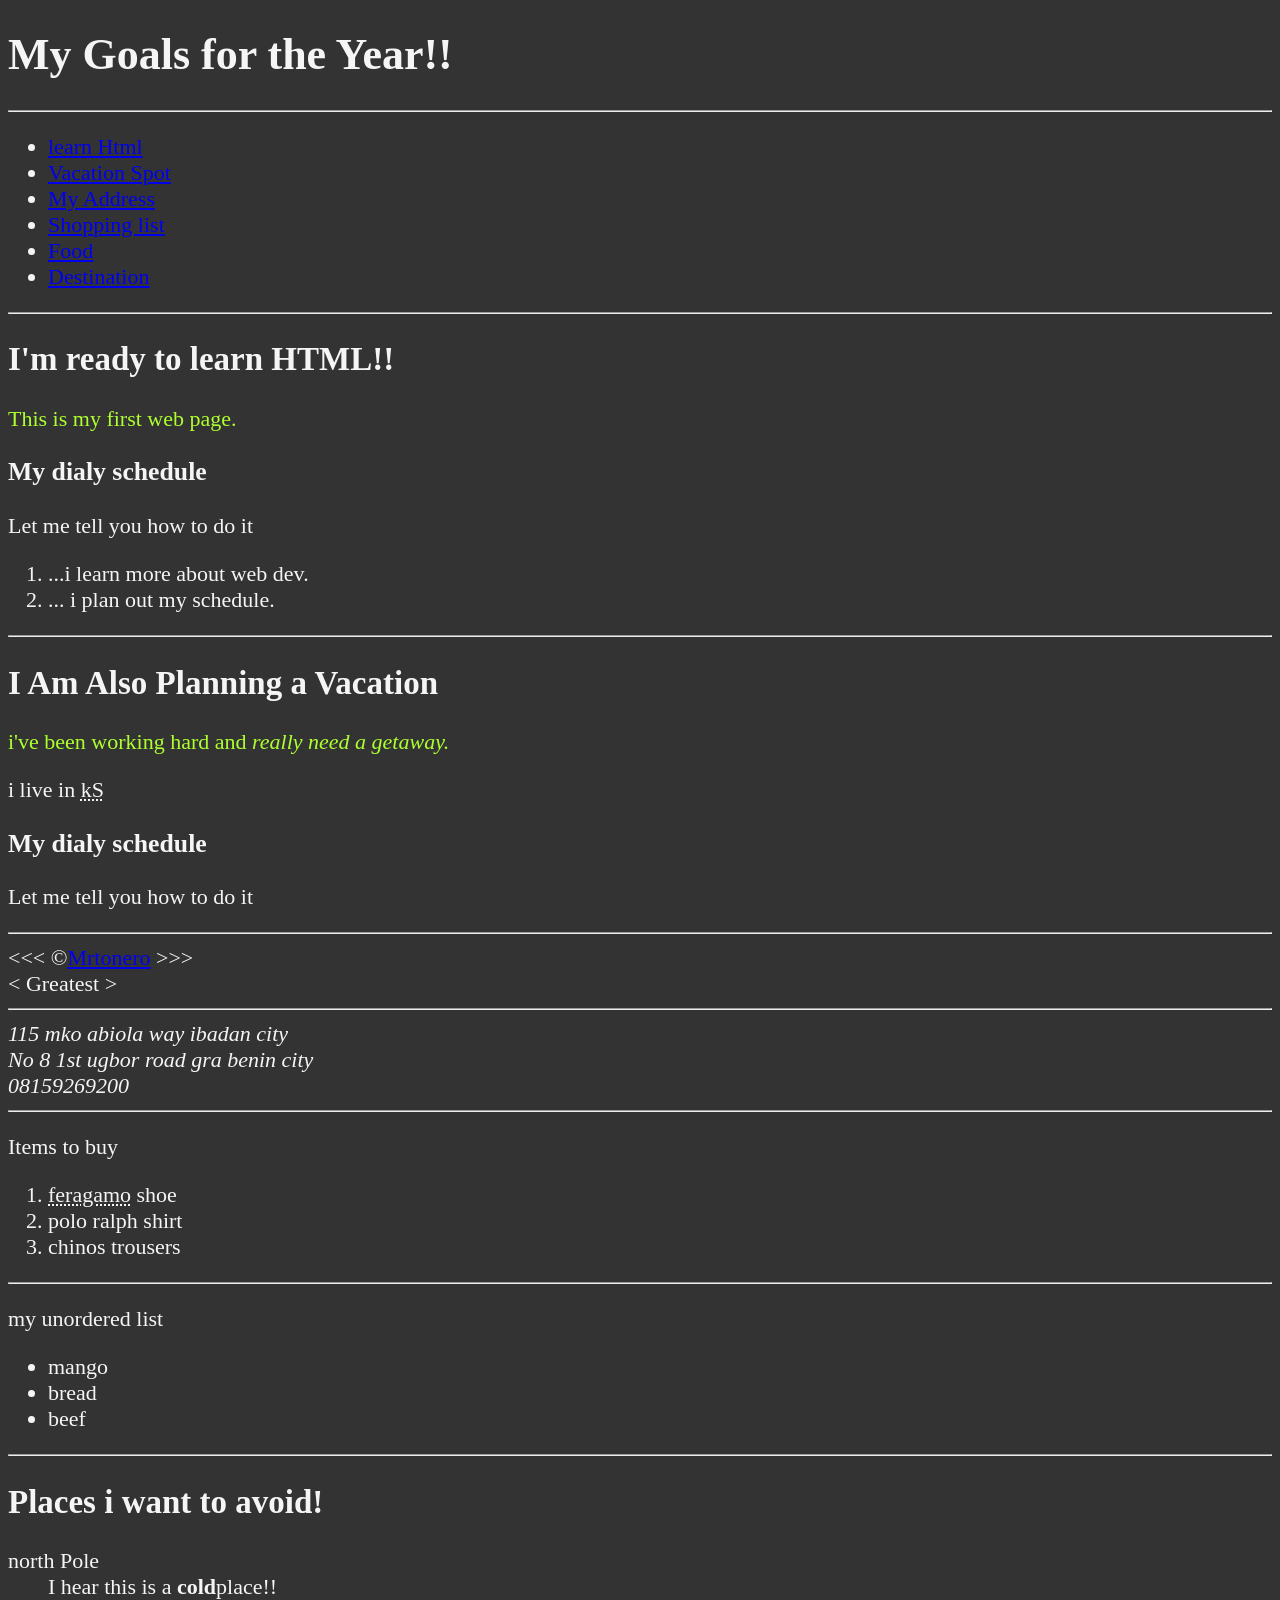
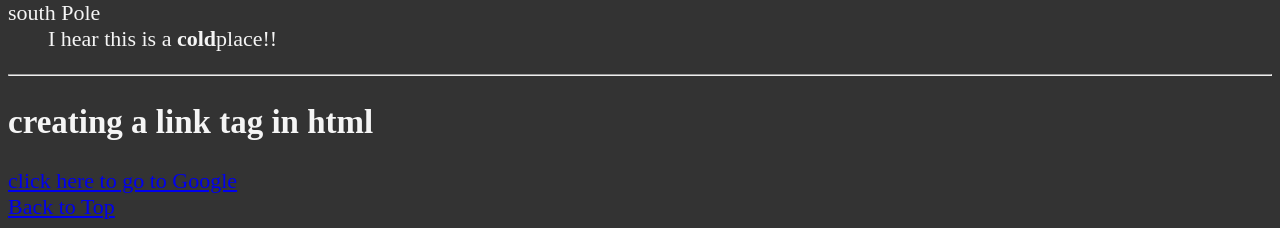
==== myproject/index.html @ 60c26488 "new files" ====
<!DOCTYPE html>
<html lang="en">

<head>
  <meta charset="UTF-8" />
  <meta http-equiv="X-UA-Compatible" content="IE=edge" />
  <meta name="viewport" content="width=device-width, initial-scale=1.0">
  <title>Document</title>
  <link rel="stylesheet" type="text/css" href="style.css" />
  <link rel="icon" href="images/download.png" type="image/x-icon">

</head>

<body>
  <h1>My Goals for the Year!!</h1>

  <hr>

  <Nav>
    <ul>
      <li><a href="#html">learn Html</a></li>

      <li><a href="#vacation">Vacation Spot</a></li>

      <li><a href="#address">My Address</a></li>

      <li><a href="#item">Shopping list</a></li>

      <li><a href="#food">Food</a></li>
      <li><a href="#destination">Destination</a></li>


    </ul>
  </Nav>


  <section id="html">
    <hr>

    <h2>I'm ready to learn HTML!!</h2>
    <p class="p1">This is my first web page.</p>
    <h3>My dialy schedule</h3>
    <p>Let me tell you how to do it </p>
    <ol>
      <li>...i learn more about web dev.</li>
      <li>... i plan out my schedule.</li>
    </ol>
  </section>

  <section id="vacation">
    <hr>

    <h2>I Am Also Planning a Vacation</h2>
    <p class="p1">i've been working hard and <em> really need a getaway.</em> </p>
    <p>i live in <abbr title="kansas city, US">kS</abbr> </p>
    <h3>My dialy schedule</h3>
    <p>Let me tell you how to do it</p>
  </section>


  <hr>

  &lt;&lt;&lt; &copy;<a href="about.html">Mrtonero</a> &gt;&gt;&gt;
  <br>

  &lt; Greatest &gt;

  <section id="address">
    <hr>
    <address>
      115 mko abiola way ibadan city <br>
      No 8 1st ugbor road gra benin city <br>
      08159269200
    </address>
  </section>

  <Section id="item">
    <hr>

    <p>Items to buy</p>
    <ol>
      <li> <abbr title="a red shoe box">feragamo</abbr> shoe</li>
      <li>polo ralph shirt</li>
      <li>chinos trousers</li>
    </ol>
  </section>

  <section id="food">
    <hr>

    <p>my unordered list</p>
    <ul>
      <li>mango</li>
      <li>bread</li>
      <li>beef</li>
    </ul>
  </section>

  <section id="destination">
    <hr>
    <h1>Places i want to avoid!</h1>
    <dl>
      <dt>north Pole</dt>
      <dd>I hear this is a <strong>cold</strong>place!!</dd>

      <dt>south Pole</dt>
      <dd>I hear this is a <strong>cold</strong>place!!</dd>
    </dl>
  </section>

  <hr>
  <h2>creating a link tag in html</h2>

  <a href="https://google.com">click here to go to Google</a>

  </Br>

  <a href="#">Back to Top</a>

</body>

</html>
---- myproject/style.css ----
Html{
    font-size: 22px;
}

body{
    background-color: #333;
    color: whitesmoke;
}

p.p1{
    color: greenyellow;
}
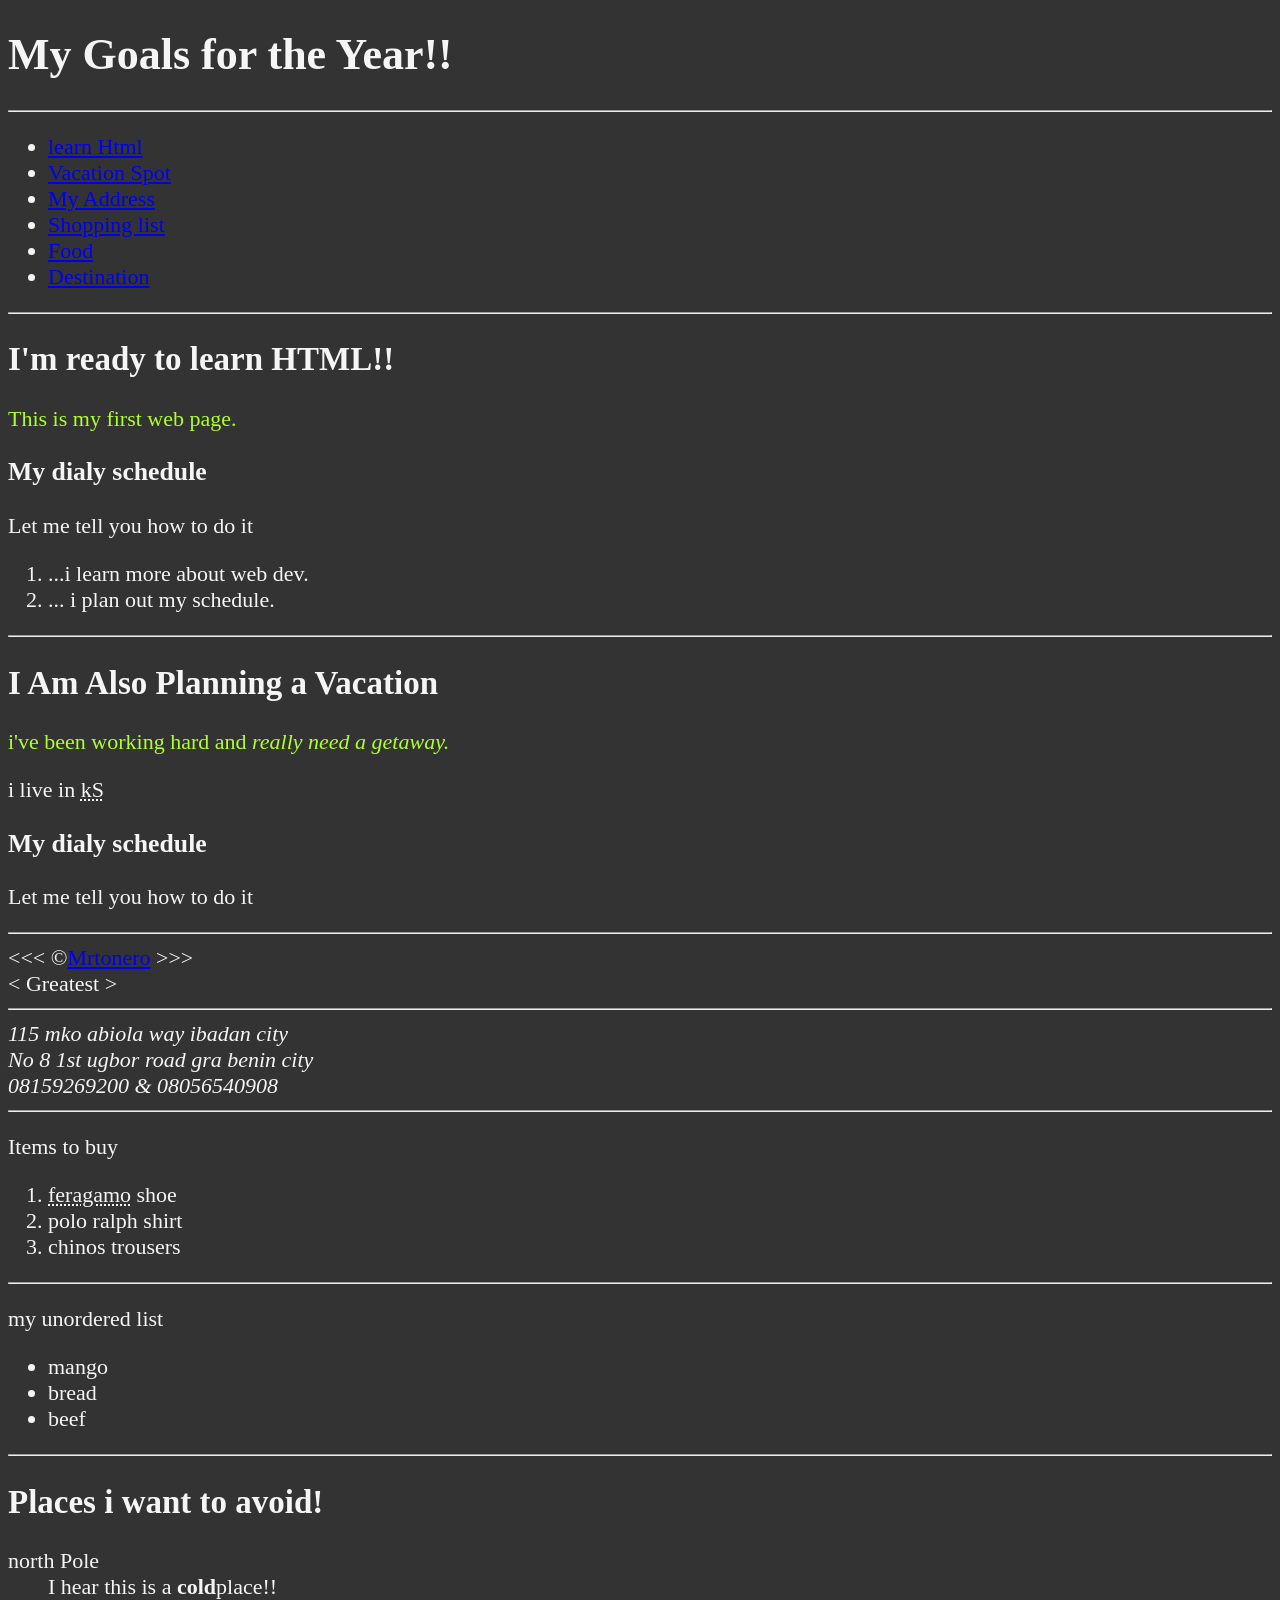
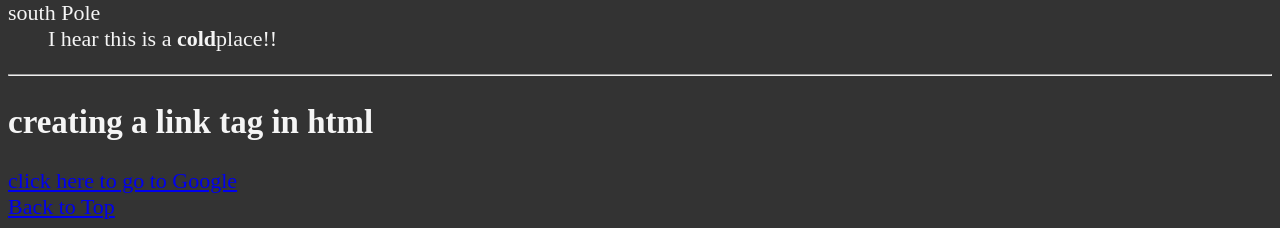
==== commit a2242aea: "added a second phone number to address tag" ====
--- a/myproject/index.html
+++ b/myproject/index.html
@@ -27,6 +27,7 @@
       <li><a href="#item">Shopping list</a></li>
 
       <li><a href="#food">Food</a></li>
+
       <li><a href="#destination">Destination</a></li>
 
 
@@ -70,7 +71,7 @@
     <address>
       115 mko abiola way ibadan city <br>
       No 8 1st ugbor road gra benin city <br>
-      08159269200
+      08159269200 & 08056540908
     </address>
   </section>
 
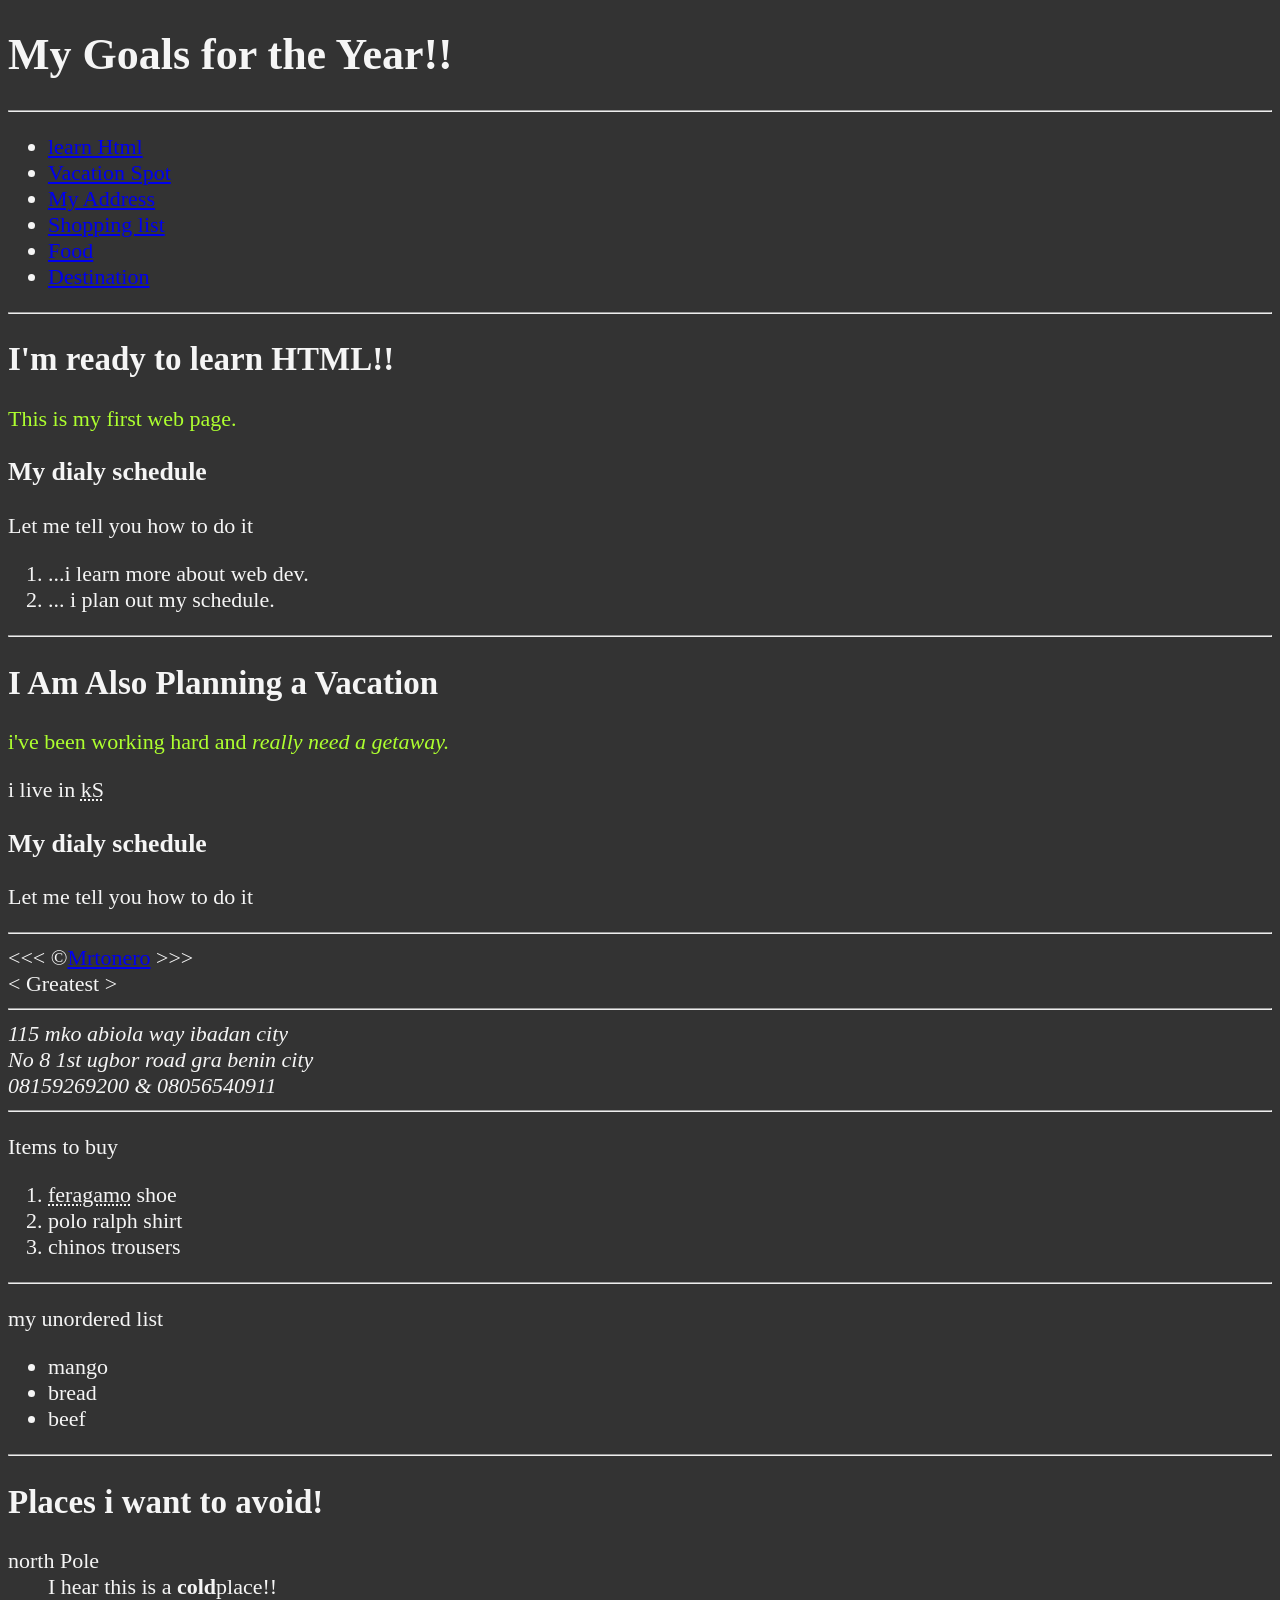
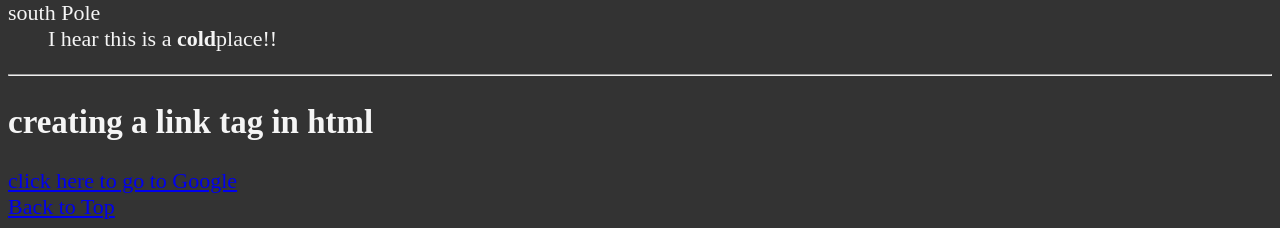
==== commit 36c20a86: "change Phone Number" ====
--- a/myproject/index.html
+++ b/myproject/index.html
@@ -71,7 +71,7 @@
     <address>
       115 mko abiola way ibadan city <br>
       No 8 1st ugbor road gra benin city <br>
-      08159269200 & 08056540908
+      08159269200 & 08056540911
     </address>
   </section>
 
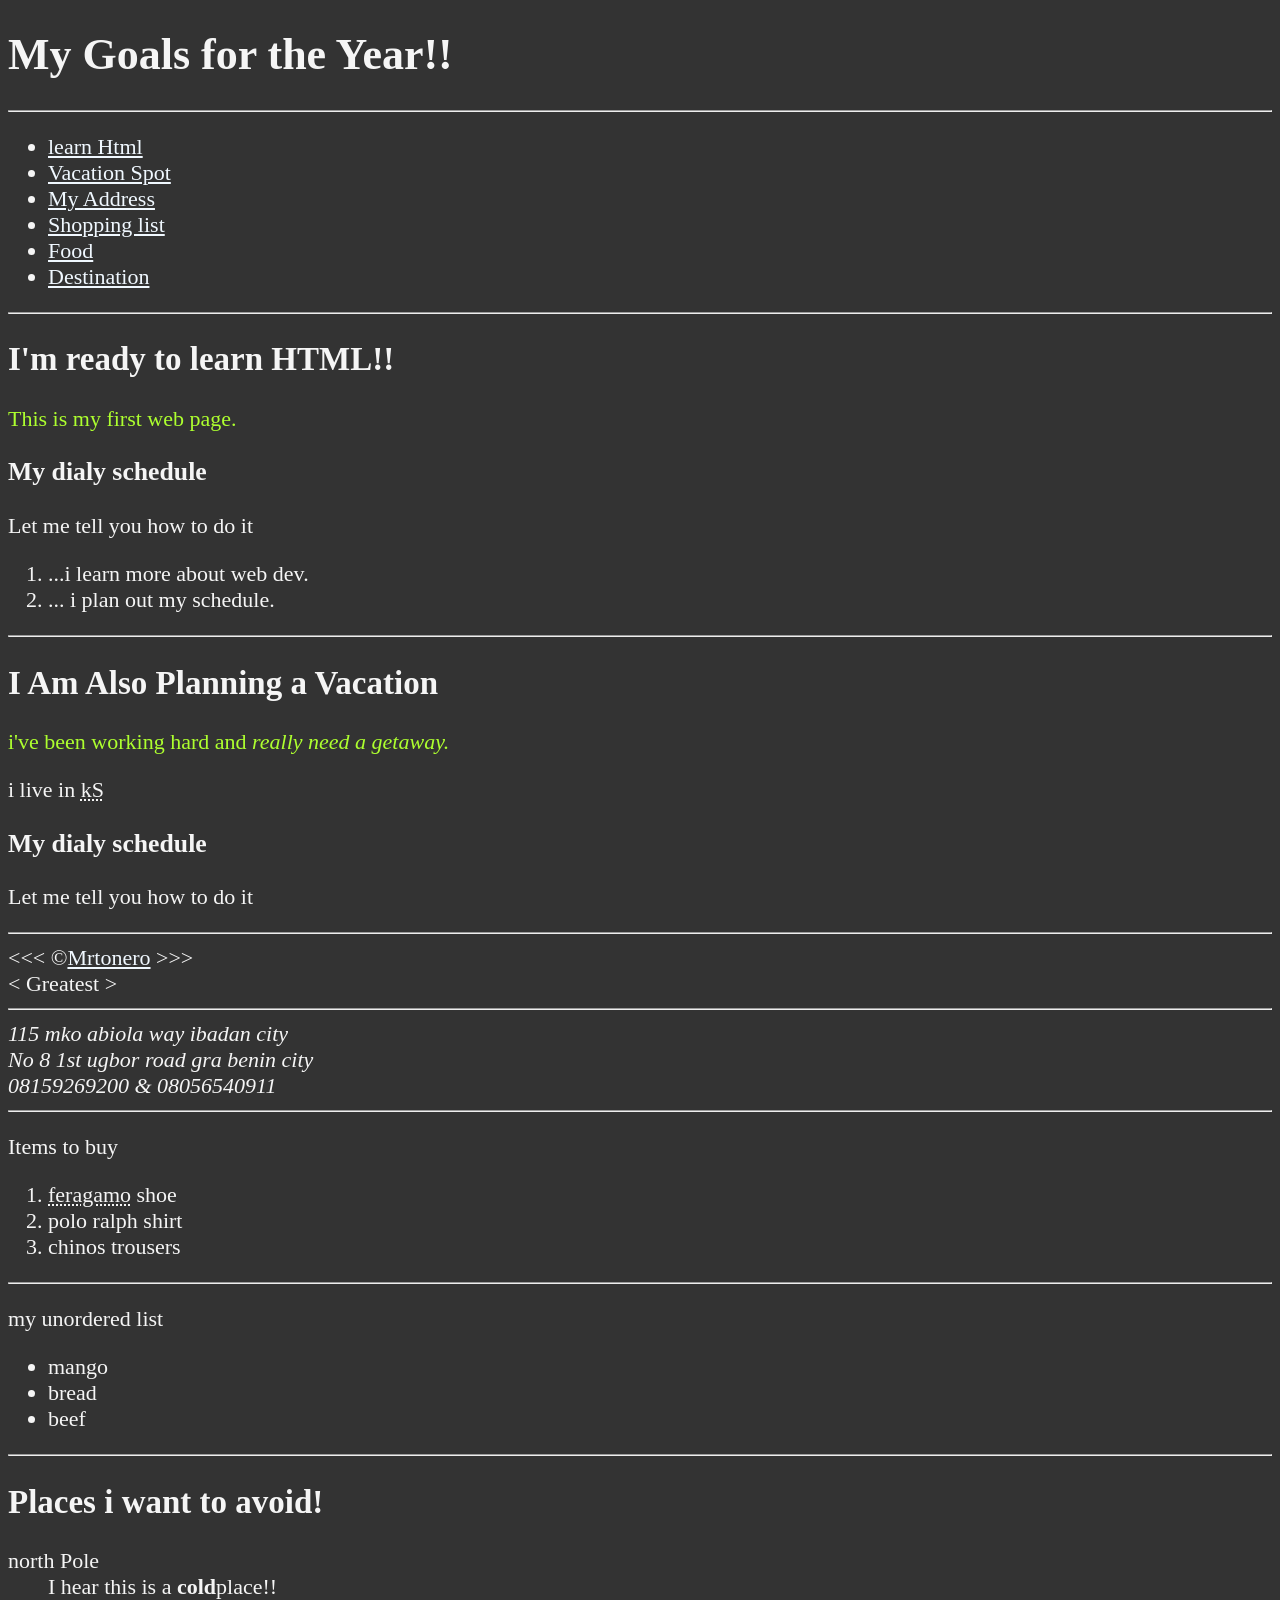
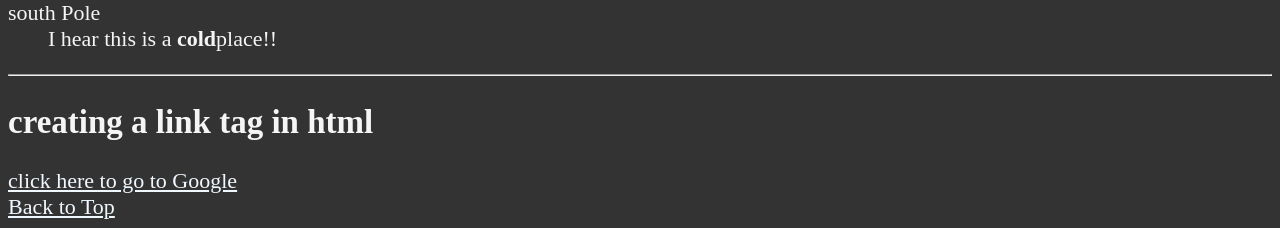
==== commit b1234756: "using download tag" ====
--- a/myproject/index.html
+++ b/myproject/index.html
@@ -9,7 +9,7 @@
   <link rel="stylesheet" type="text/css" href="style.css" />
   <link rel="icon" href="images/download.png" type="image/x-icon">
 
-</head>
+</head> 
 
 <body>
   <h1>My Goals for the Year!!</h1>
--- a/myproject/style.css
+++ b/myproject/style.css
@@ -1,12 +1,23 @@
-Html{
-    font-size: 22px;
+Html {
+  font-size: 22px;
 }
 
-body{
-    background-color: #333;
-    color: whitesmoke;
+body {
+  background-color: #333;
+  color: whitesmoke;
 }
 
-p.p1{
-    color: greenyellow;
-}+p.p1 {
+  color: greenyellow;
+}
+a {
+  color: aliceblue;
+}
+
+a:visited {
+  color: lightgray;
+}
+a:hover,
+a:active {
+  color: #eee;
+}
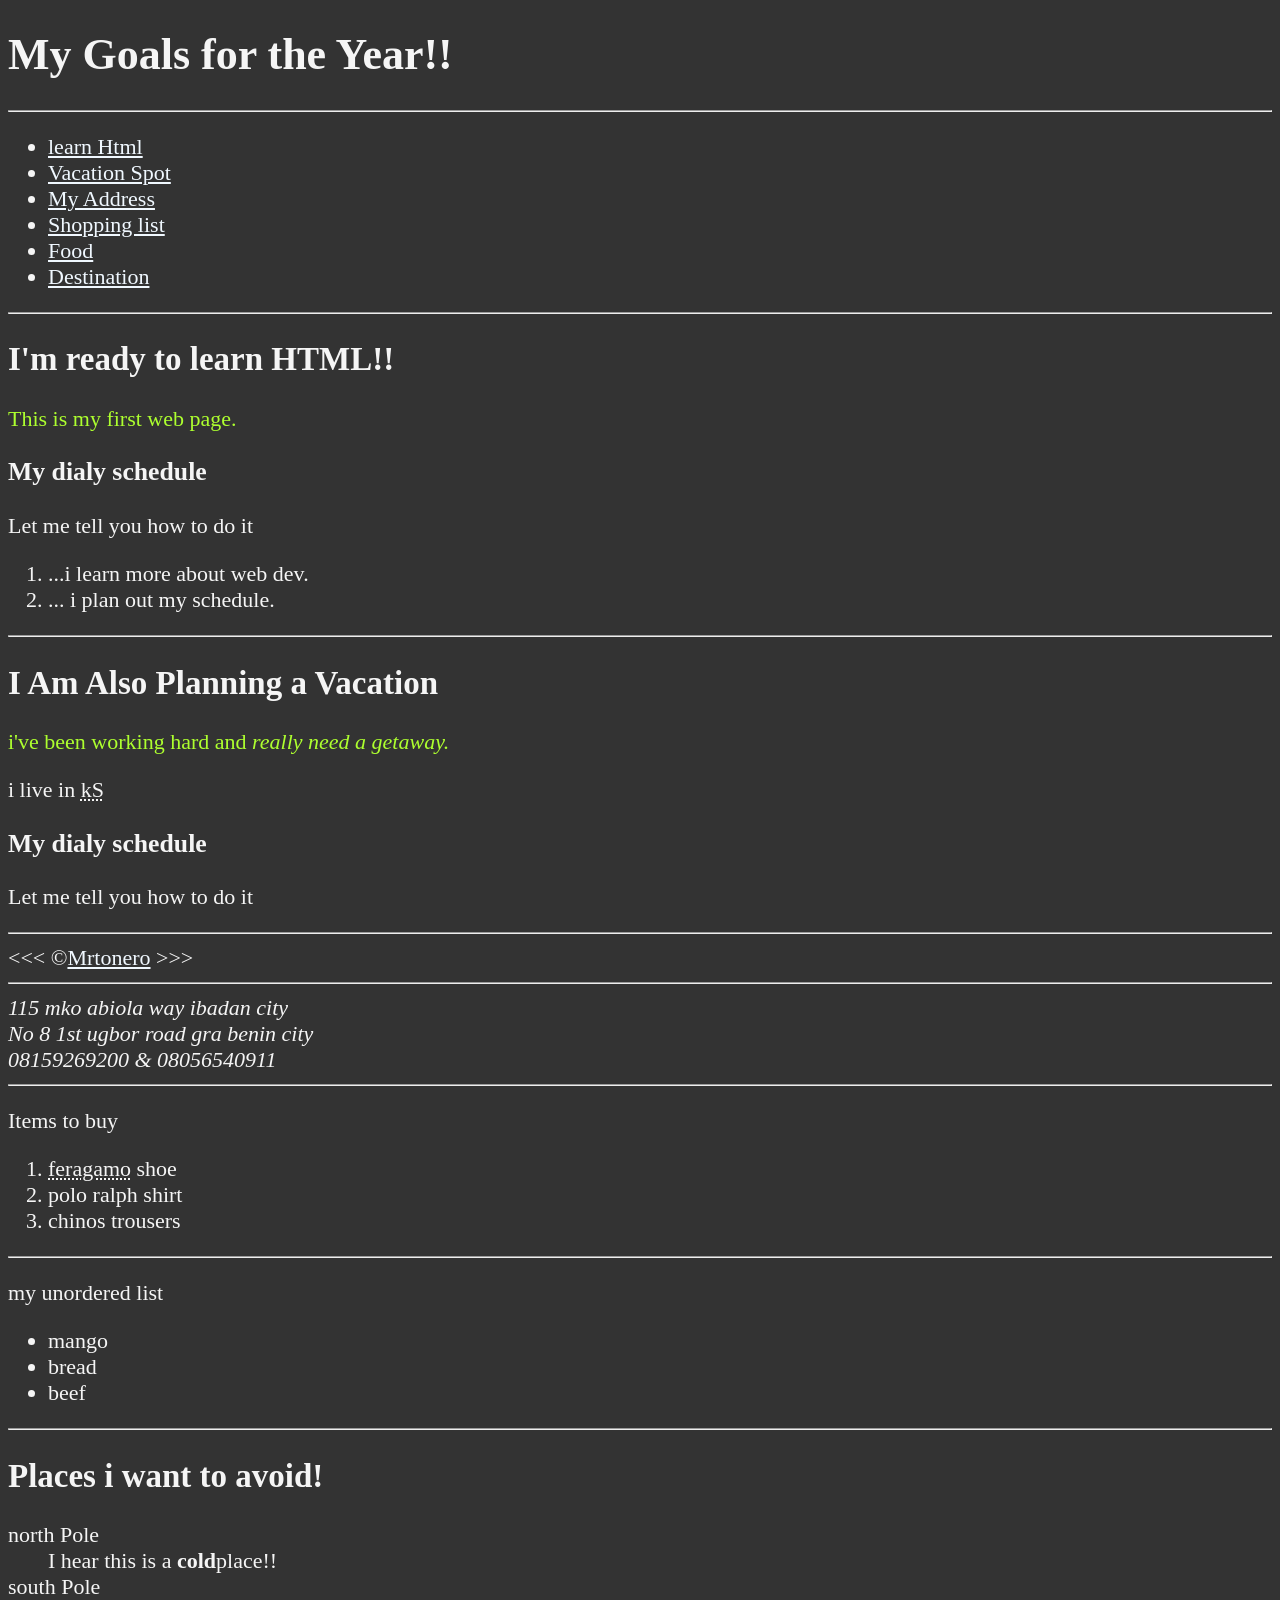
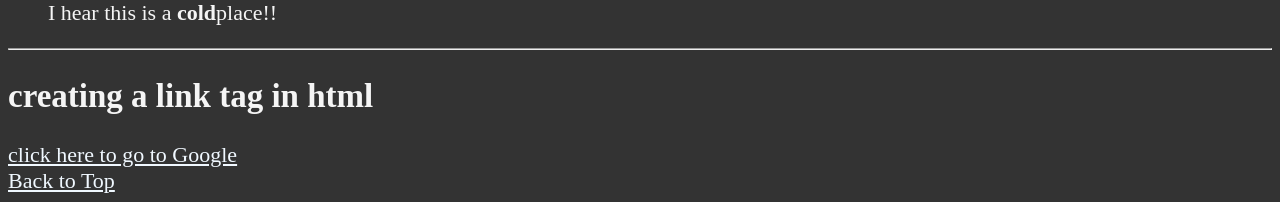
==== commit 824b1d2a: "latest" ====
--- a/myproject/index.html
+++ b/myproject/index.html
@@ -1,123 +1,118 @@
 <!DOCTYPE html>
 <html lang="en">
+  <head>
+    <meta charset="UTF-8" />
+    <meta http-equiv="X-UA-Compatible" content="IE=edge" />
+    <meta name="viewport" content="width=device-width, initial-scale=1.0" />
+    <title>Html</title>
+    <link rel="stylesheet" type="text/css" href="style.css" />
+    <link rel="icon" href="images/download.png" type="image/x-icon" />
+  </head>
 
-<head>
-  <meta charset="UTF-8" />
-  <meta http-equiv="X-UA-Compatible" content="IE=edge" />
-  <meta name="viewport" content="width=device-width, initial-scale=1.0">
-  <title>Document</title>
-  <link rel="stylesheet" type="text/css" href="style.css" />
-  <link rel="icon" href="images/download.png" type="image/x-icon">
+  <body>
+    <h1>My Goals for the Year!!</h1>
 
-</head> 
+    <hr />
 
-<body>
-  <h1>My Goals for the Year!!</h1>
+    <nav>
+      <ul>
+        <li><a href="#html">learn Html</a></li>
 
-  <hr>
+        <li><a href="#vacation">Vacation Spot</a></li>
 
-  <Nav>
-    <ul>
-      <li><a href="#html">learn Html</a></li>
+        <li><a href="#address">My Address</a></li>
 
-      <li><a href="#vacation">Vacation Spot</a></li>
+        <li><a href="#item">Shopping list</a></li>
 
-      <li><a href="#address">My Address</a></li>
+        <li><a href="#food">Food</a></li>
 
-      <li><a href="#item">Shopping list</a></li>
+        <li><a href="#destination">Destination</a></li>
+      </ul>
+    </nav>
 
-      <li><a href="#food">Food</a></li>
+    <section id="html">
+      <hr />
 
-      <li><a href="#destination">Destination</a></li>
+      <h2>I'm ready to learn HTML!!</h2>
+      <p class="p1">This is my first web page.</p>
+      <h3>My dialy schedule</h3>
+      <p>Let me tell you how to do it</p>
+      <ol>
+        <li>...i learn more about web dev.</li>
+        <li>... i plan out my schedule.</li>
+      </ol>
+    </section>
 
+    <section id="vacation">
+      <hr />
 
-    </ul>
-  </Nav>
+      <h2>I Am Also Planning a Vacation</h2>
+      <p class="p1">
+        i've been working hard and <em> really need a getaway.</em>
+      </p>
+      <p>i live in <abbr title="kansas city, US">kS</abbr></p>
+      <h3>My dialy schedule</h3>
+      <p>Let me tell you how to do it</p>
+    </section>
 
+    <hr />
 
-  <section id="html">
-    <hr>
+    &lt;&lt;&lt; &copy;<a href="about.html">Mrtonero</a> &gt;&gt;&gt;
+    <br />
 
-    <h2>I'm ready to learn HTML!!</h2>
-    <p class="p1">This is my first web page.</p>
-    <h3>My dialy schedule</h3>
-    <p>Let me tell you how to do it </p>
-    <ol>
-      <li>...i learn more about web dev.</li>
-      <li>... i plan out my schedule.</li>
-    </ol>
-  </section>
+    <section id="address">
+      <hr />
 
-  <section id="vacation">
-    <hr>
+      <address>
+        115 mko abiola way ibadan city <br />
+        No 8 1st ugbor road gra benin city <br />
+        08159269200 & 08056540911
+      </address>
+    </section>
 
-    <h2>I Am Also Planning a Vacation</h2>
-    <p class="p1">i've been working hard and <em> really need a getaway.</em> </p>
-    <p>i live in <abbr title="kansas city, US">kS</abbr> </p>
-    <h3>My dialy schedule</h3>
-    <p>Let me tell you how to do it</p>
-  </section>
+    <section id="item">
+      <hr />
 
+      <p>Items to buy</p>
+      <ol>
+        <li><abbr title="a red shoe box">feragamo</abbr> shoe</li>
+        <li>polo ralph shirt</li>
+        <li>chinos trousers</li>
+      </ol>
+    </section>
 
-  <hr>
+    <section id="food">
+      <hr />
 
-  &lt;&lt;&lt; &copy;<a href="about.html">Mrtonero</a> &gt;&gt;&gt;
-  <br>
+      <p>my unordered list</p>
+      <ul>
+        <li>mango</li>
+        <li>bread</li>
+        <li>beef</li>
+      </ul>
+    </section>
 
-  &lt; Greatest &gt;
+    <section id="destination">
+      <hr />
 
-  <section id="address">
-    <hr>
-    <address>
-      115 mko abiola way ibadan city <br>
-      No 8 1st ugbor road gra benin city <br>
-      08159269200 & 08056540911
-    </address>
-  </section>
+      <h2>Places i want to avoid!</h2>
+      <dl>
+        <dt>north Pole</dt>
+        <dd>I hear this is a <strong>cold</strong>place!!</dd>
 
-  <Section id="item">
-    <hr>
+        <dt>south Pole</dt>
+        <dd>I hear this is a <strong>cold</strong>place!!</dd>
+      </dl>
+    </section>
 
-    <p>Items to buy</p>
-    <ol>
-      <li> <abbr title="a red shoe box">feragamo</abbr> shoe</li>
-      <li>polo ralph shirt</li>
-      <li>chinos trousers</li>
-    </ol>
-  </section>
+    <hr />
 
-  <section id="food">
-    <hr>
+    <h2>creating a link tag in html</h2>
 
-    <p>my unordered list</p>
-    <ul>
-      <li>mango</li>
-      <li>bread</li>
-      <li>beef</li>
-    </ul>
-  </section>
+    <a href="https://google.com">click here to go to Google</a>
 
-  <section id="destination">
-    <hr>
-    <h1>Places i want to avoid!</h1>
-    <dl>
-      <dt>north Pole</dt>
-      <dd>I hear this is a <strong>cold</strong>place!!</dd>
+    <br />
 
-      <dt>south Pole</dt>
-      <dd>I hear this is a <strong>cold</strong>place!!</dd>
-    </dl>
-  </section>
-
-  <hr>
-  <h2>creating a link tag in html</h2>
-
-  <a href="https://google.com">click here to go to Google</a>
-
-  </Br>
-
-  <a href="#">Back to Top</a>
-
-</body>
-
-</html>+    <a href="#">Back to Top</a>
+  </body>
+</html>
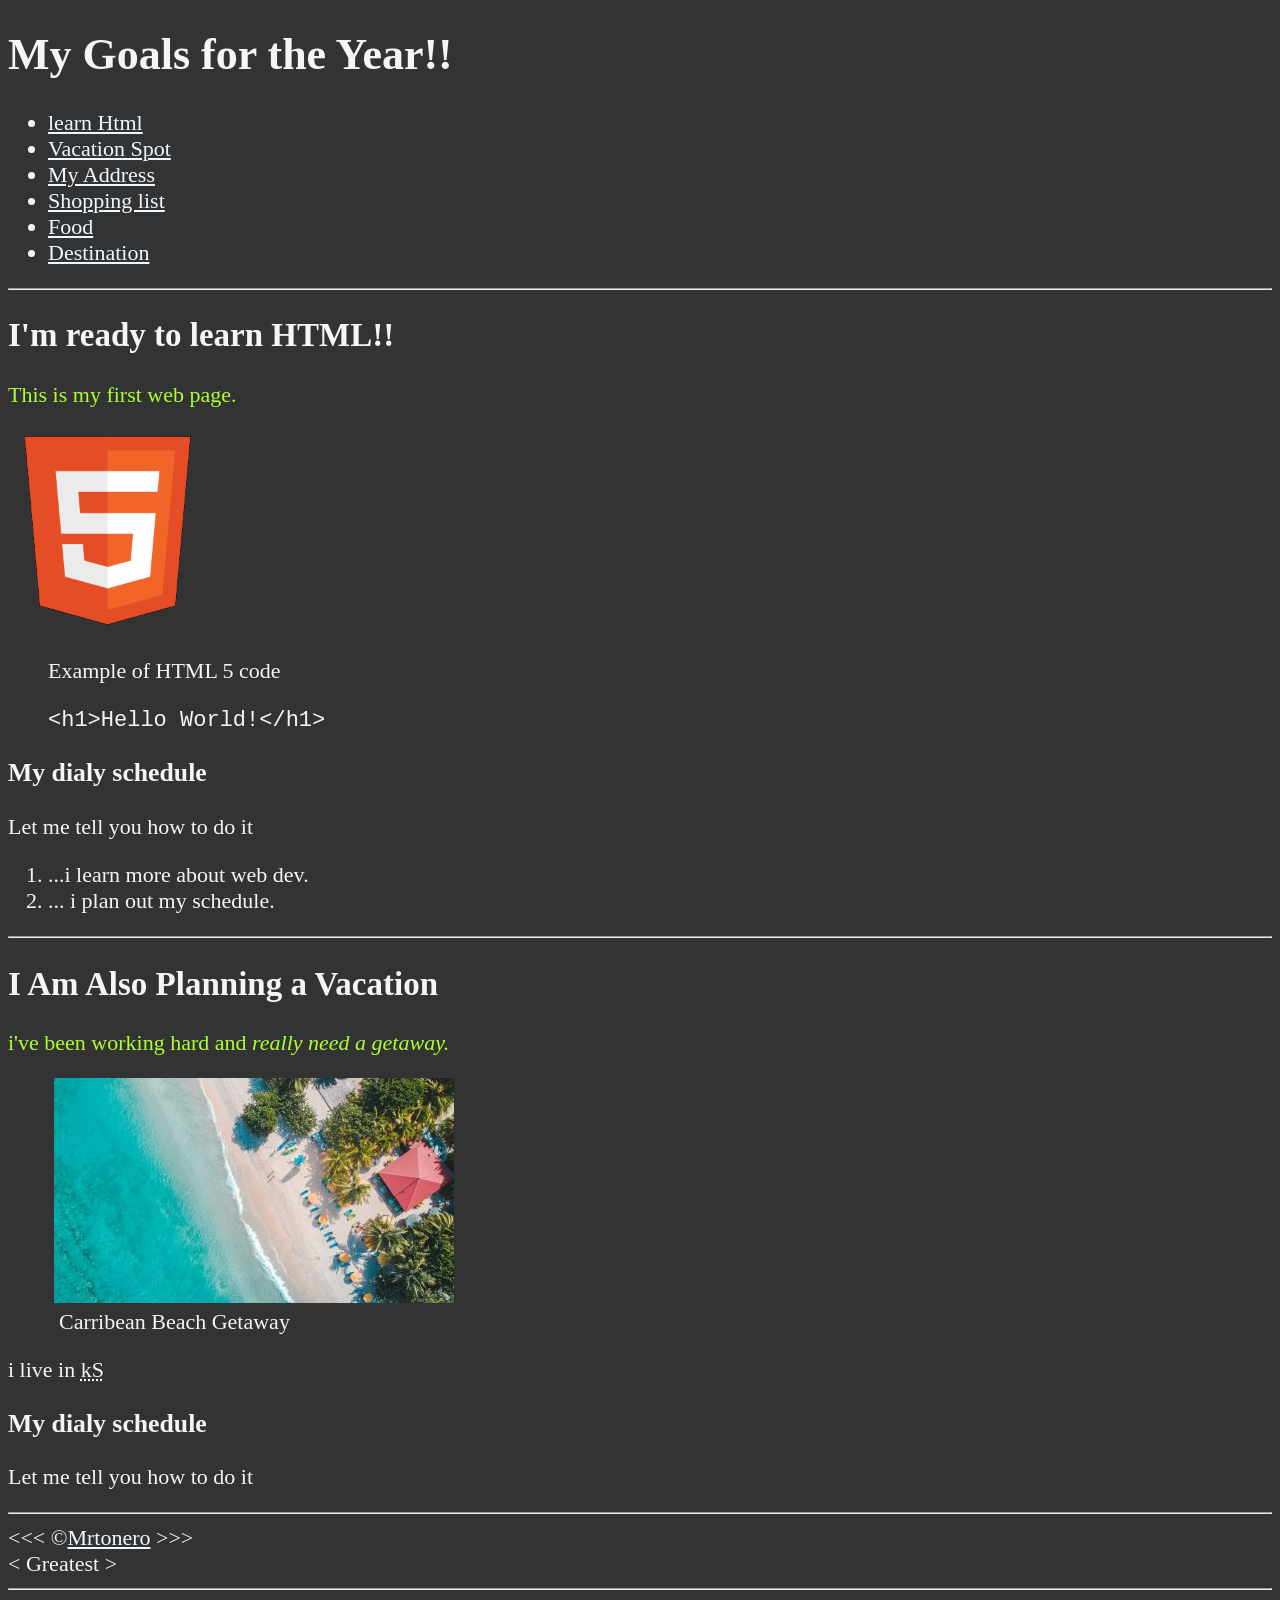
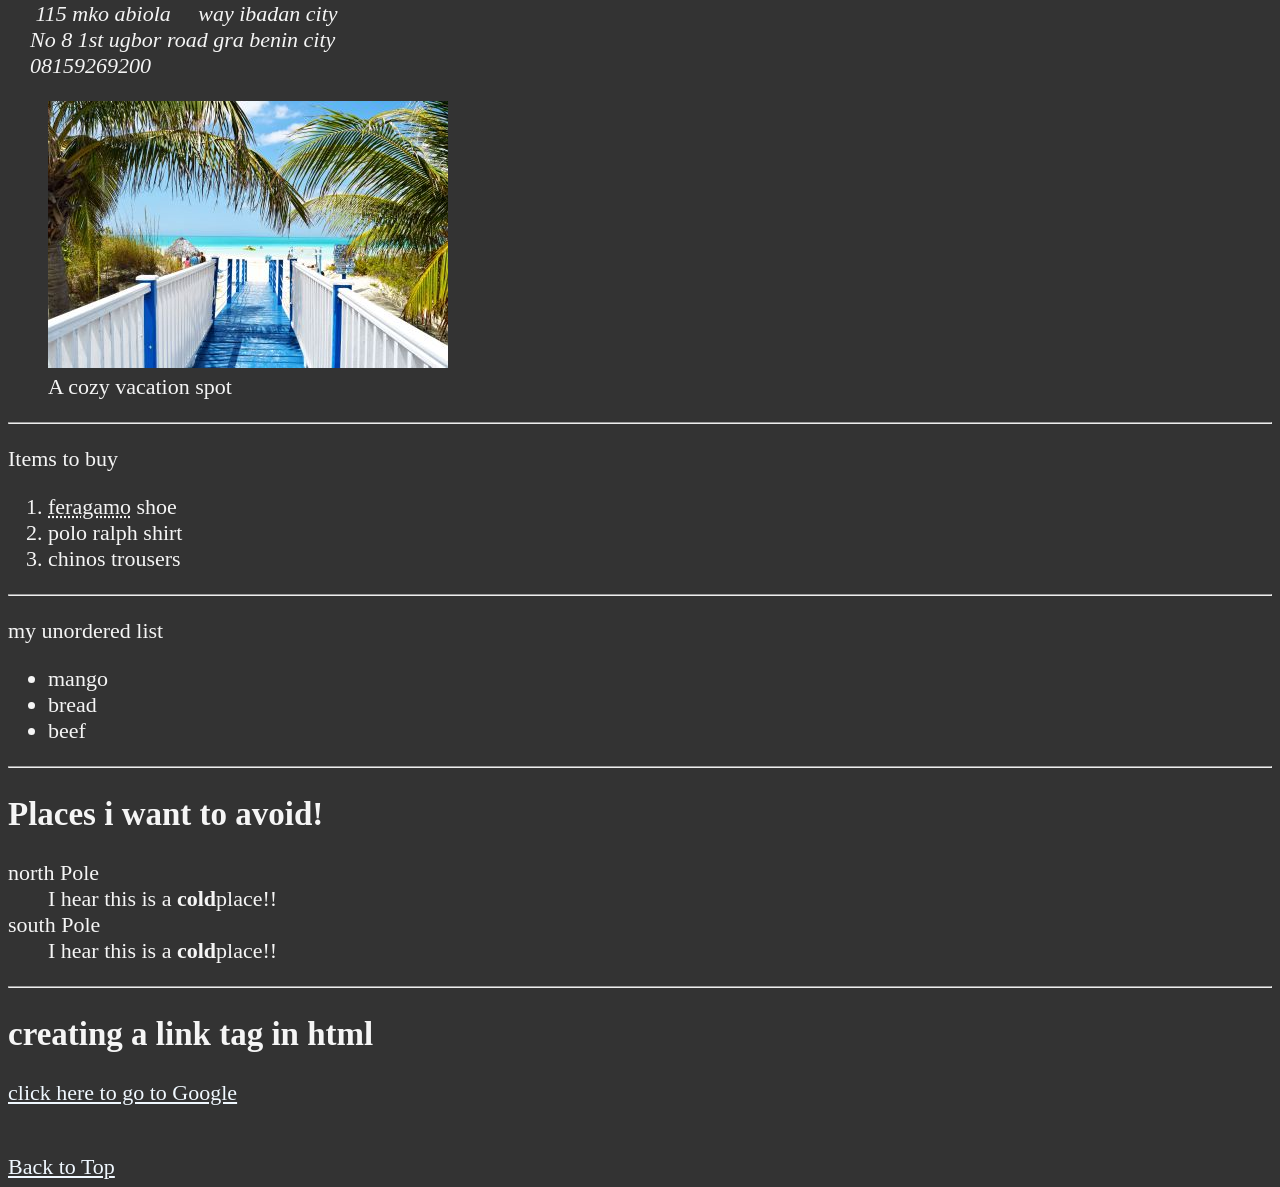
==== commit e1111416: "Add files via upload new version" ====
--- a/myproject/index.html
+++ b/myproject/index.html
@@ -1,118 +1,162 @@
-<!DOCTYPE html>
-<html lang="en">
-  <head>
-    <meta charset="UTF-8" />
-    <meta http-equiv="X-UA-Compatible" content="IE=edge" />
-    <meta name="viewport" content="width=device-width, initial-scale=1.0" />
-    <title>Html</title>
-    <link rel="stylesheet" type="text/css" href="style.css" />
-    <link rel="icon" href="images/download.png" type="image/x-icon" />
-  </head>
-
-  <body>
-    <h1>My Goals for the Year!!</h1>
-
-    <hr />
-
-    <nav>
-      <ul>
-        <li><a href="#html">learn Html</a></li>
-
-        <li><a href="#vacation">Vacation Spot</a></li>
-
-        <li><a href="#address">My Address</a></li>
-
-        <li><a href="#item">Shopping list</a></li>
-
-        <li><a href="#food">Food</a></li>
-
-        <li><a href="#destination">Destination</a></li>
-      </ul>
-    </nav>
-
-    <section id="html">
-      <hr />
-
-      <h2>I'm ready to learn HTML!!</h2>
-      <p class="p1">This is my first web page.</p>
-      <h3>My dialy schedule</h3>
-      <p>Let me tell you how to do it</p>
-      <ol>
-        <li>...i learn more about web dev.</li>
-        <li>... i plan out my schedule.</li>
-      </ol>
-    </section>
-
-    <section id="vacation">
-      <hr />
-
-      <h2>I Am Also Planning a Vacation</h2>
-      <p class="p1">
-        i've been working hard and <em> really need a getaway.</em>
-      </p>
-      <p>i live in <abbr title="kansas city, US">kS</abbr></p>
-      <h3>My dialy schedule</h3>
-      <p>Let me tell you how to do it</p>
-    </section>
-
-    <hr />
-
-    &lt;&lt;&lt; &copy;<a href="about.html">Mrtonero</a> &gt;&gt;&gt;
-    <br />
-
-    <section id="address">
-      <hr />
-
-      <address>
-        115 mko abiola way ibadan city <br />
-        No 8 1st ugbor road gra benin city <br />
-        08159269200 & 08056540911
-      </address>
-    </section>
-
-    <section id="item">
-      <hr />
-
-      <p>Items to buy</p>
-      <ol>
-        <li><abbr title="a red shoe box">feragamo</abbr> shoe</li>
-        <li>polo ralph shirt</li>
-        <li>chinos trousers</li>
-      </ol>
-    </section>
-
-    <section id="food">
-      <hr />
-
-      <p>my unordered list</p>
-      <ul>
-        <li>mango</li>
-        <li>bread</li>
-        <li>beef</li>
-      </ul>
-    </section>
-
-    <section id="destination">
-      <hr />
-
-      <h2>Places i want to avoid!</h2>
-      <dl>
-        <dt>north Pole</dt>
-        <dd>I hear this is a <strong>cold</strong>place!!</dd>
-
-        <dt>south Pole</dt>
-        <dd>I hear this is a <strong>cold</strong>place!!</dd>
-      </dl>
-    </section>
-
-    <hr />
-
-    <h2>creating a link tag in html</h2>
-
-    <a href="https://google.com">click here to go to Google</a>
-
-    <br />
-
-    <a href="#">Back to Top</a>
-  </body>
-</html>
+<!DOCTYPE html>
+<html lang="en">
+
+<head>
+  <meta charset="UTF-8" />
+  <meta http-equiv="X-UA-Compatible" content="IE=edge" />
+  <meta name="viewport" content="width=device-width, initial-scale=1.0">
+  <title>Document</title>
+  <link rel="stylesheet" type="text/css" href="style.css" />
+  <link rel="icon" href="images/download.png" type="image/x-icon">
+
+</head>
+
+<body>
+
+  <header>
+
+    <h1>My Goals for the Year!!</h1>
+
+    <Nav>
+      <ul>
+        <li><a href="#html">learn Html</a></li>
+
+        <li><a href="#vacation">Vacation Spot</a></li>
+
+        <li><a href="#address">My Address</a></li>
+
+        <li><a href="#item">Shopping list</a></li>
+
+        <li><a href="#food">Food</a></li>
+        <li><a href="#destination">Destination</a></li>
+
+
+      </ul>
+    </Nav>
+  </header>
+
+  <main>
+    <section id="html">
+
+      <hr>
+
+      <h2>I'm ready to learn HTML!!</h2>
+      <p class="p1">This is my first web page.</p>
+      <img src="images/html_logo_300x300.png" alt="HTML 5 Logo" title="HTML Logo" width="200" height="200">
+      <figure>
+        <figcaption>
+          Example of HTML 5 code
+        </figcaption>
+        <p>
+          <code>&lt;h1&gt;Hello World!&lt;/h1&gt;</code>
+        </p>
+      </figure>
+
+
+
+
+      <h3>My dialy schedule</h3>
+      <p>Let me tell you how to do it </p>
+      <ol>
+        <li>...i learn more about web dev.</li>
+        <li>... i plan out my schedule.</li>
+      </ol>
+    </section>
+
+    <section id="vacation">
+      <hr>
+
+      <h2>I Am Also Planning a Vacation</h2>
+      <p class="p1">i've been working hard and <em> really need a getaway.</em> </p>
+
+      <figure>
+        &nbsp;<img src="images/caribbean.jpg" alt="carribean" title="carribean" width="400" height="225" loading="lazy">
+        <figcaption>
+          &nbsp; Carribean Beach Getaway
+        </figcaption>
+      </figure>
+
+
+      <p>i live in <abbr title="kansas city, US">kS</abbr> </p>
+      <h3>My dialy schedule</h3>
+      <p>Let me tell you how to do it</p>
+    </section>
+
+
+    <hr>
+
+    &lt;&lt;&lt; &copy;<a href="about.html">Mrtonero</a> &gt;&gt;&gt;
+    <br>
+
+    &lt; Greatest &gt;
+
+    <section id="address">
+      <hr>
+      <address>
+        &nbsp;&nbsp;&nbsp;&nbsp; 115 mko abiola &nbsp;&nbsp;&nbsp;&nbsp;way ibadan city <br>
+        &nbsp;&nbsp;&nbsp;&nbsp;No 8 1st ugbor road gra benin city <br>
+        &nbsp;&nbsp;&nbsp;&nbsp;08159269200
+      </address>
+      <figure>
+        <img src="images/vacation.jpg" alt="cancun vacation" title="it's 5 o'clock somewhere!!" loading="lazy"
+          width="400" height="267">
+        <figcaption>
+          A cozy vacation spot
+
+        </figcaption>
+      </figure>
+
+
+    </section>
+
+    <Section id="item">
+      <hr>
+
+      <p>Items to buy</p>
+      <ol>
+        <li> <abbr title="a red shoe box">feragamo</abbr> shoe</li>
+        <li>polo ralph shirt</li>
+        <li>chinos trousers</li>
+      </ol>
+    </section>
+
+    <section id="food">
+      <hr>
+
+      <p>my unordered list</p>
+      <ul>
+        <li>mango</li>
+        <li>bread</li>
+        <li>beef</li>
+      </ul>
+    </section>
+
+    <section id="destination">
+      <hr>
+
+      <h2>Places i want to avoid!</h2>
+      <dl>
+        <dt>north Pole</dt>
+        <dd>I hear this is a <strong>cold</strong>place!!</dd>
+
+        <dt>south Pole</dt>
+        <dd>I hear this is a <strong>cold</strong>place!!</dd>
+      </dl>
+    </section>
+  </main>
+  <hr>
+
+  <footer>
+    <p>
+    <h2>creating a link tag in html</h2>
+
+    <a href="https://google.com">click here to go to Google</a>
+    </p>
+
+    <br>
+
+    <a href="#">Back to Top</a>
+  </footer>
+</body>
+
+</html>
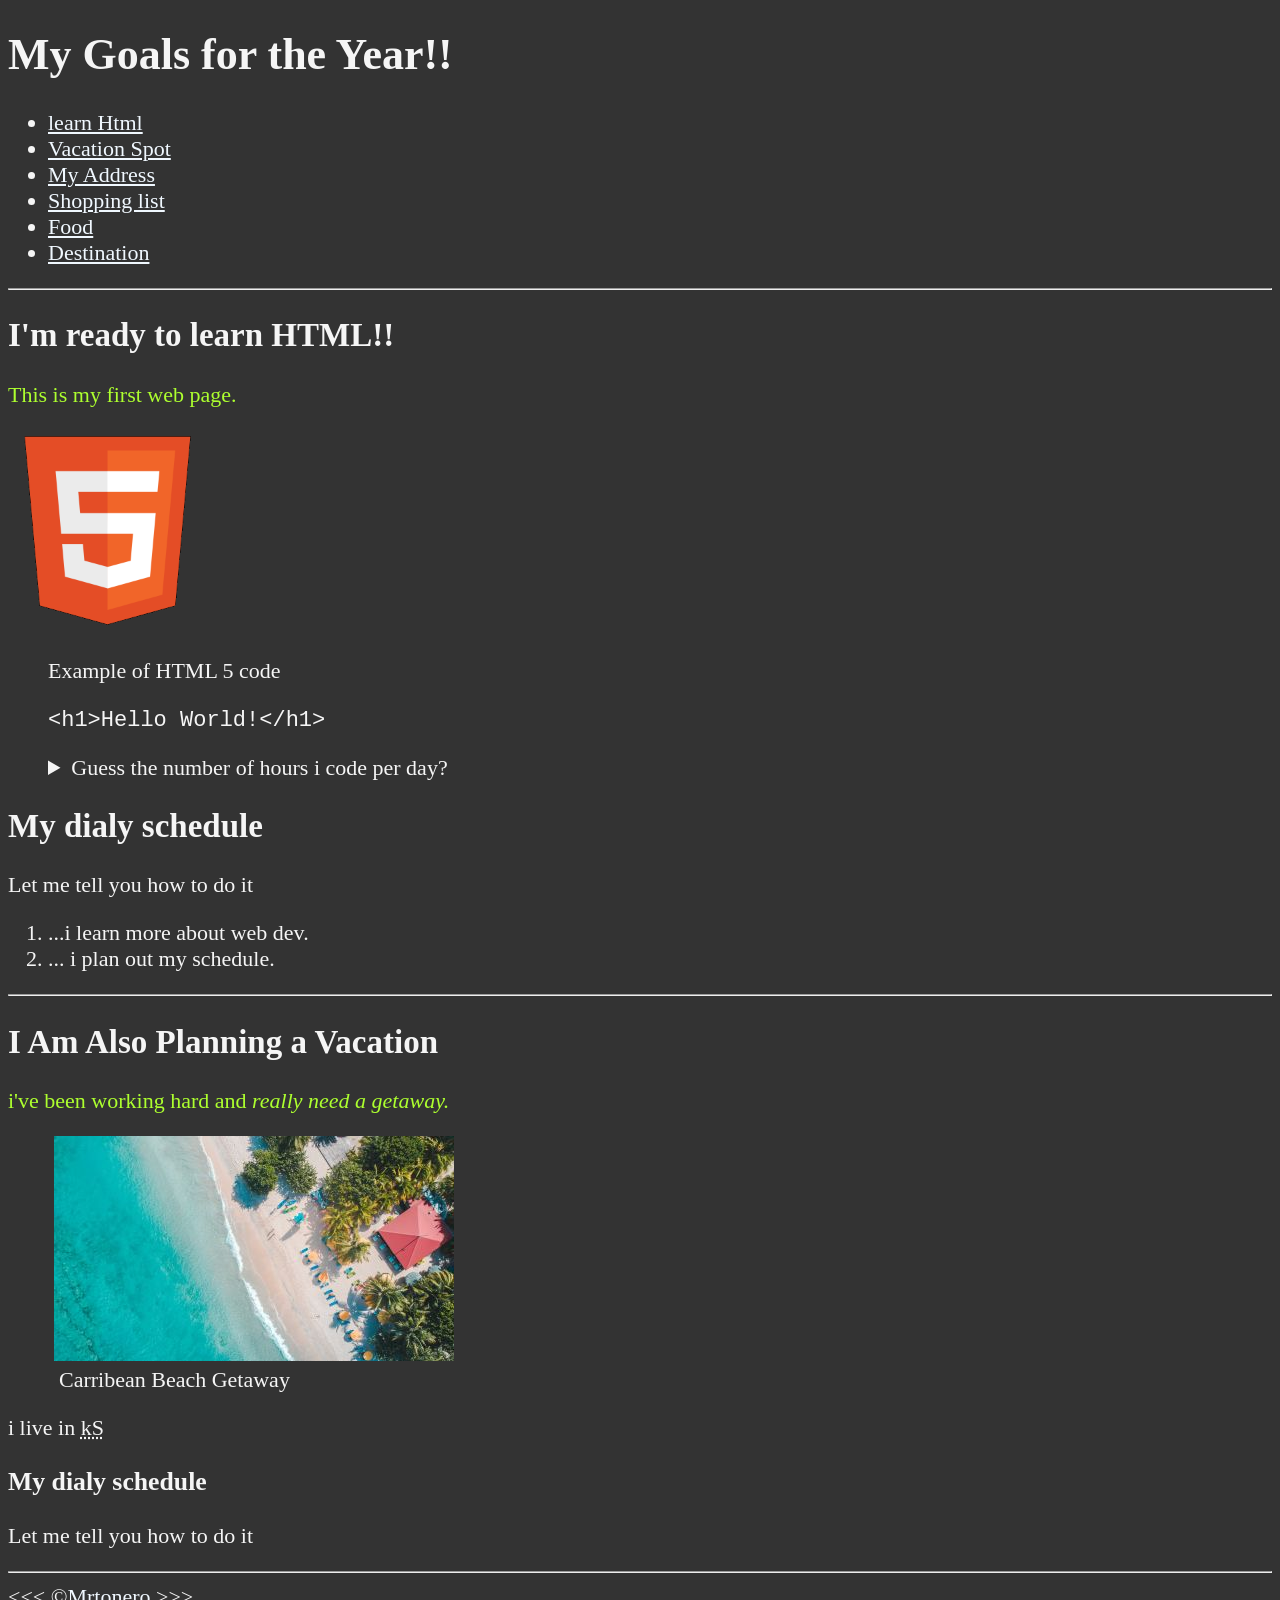
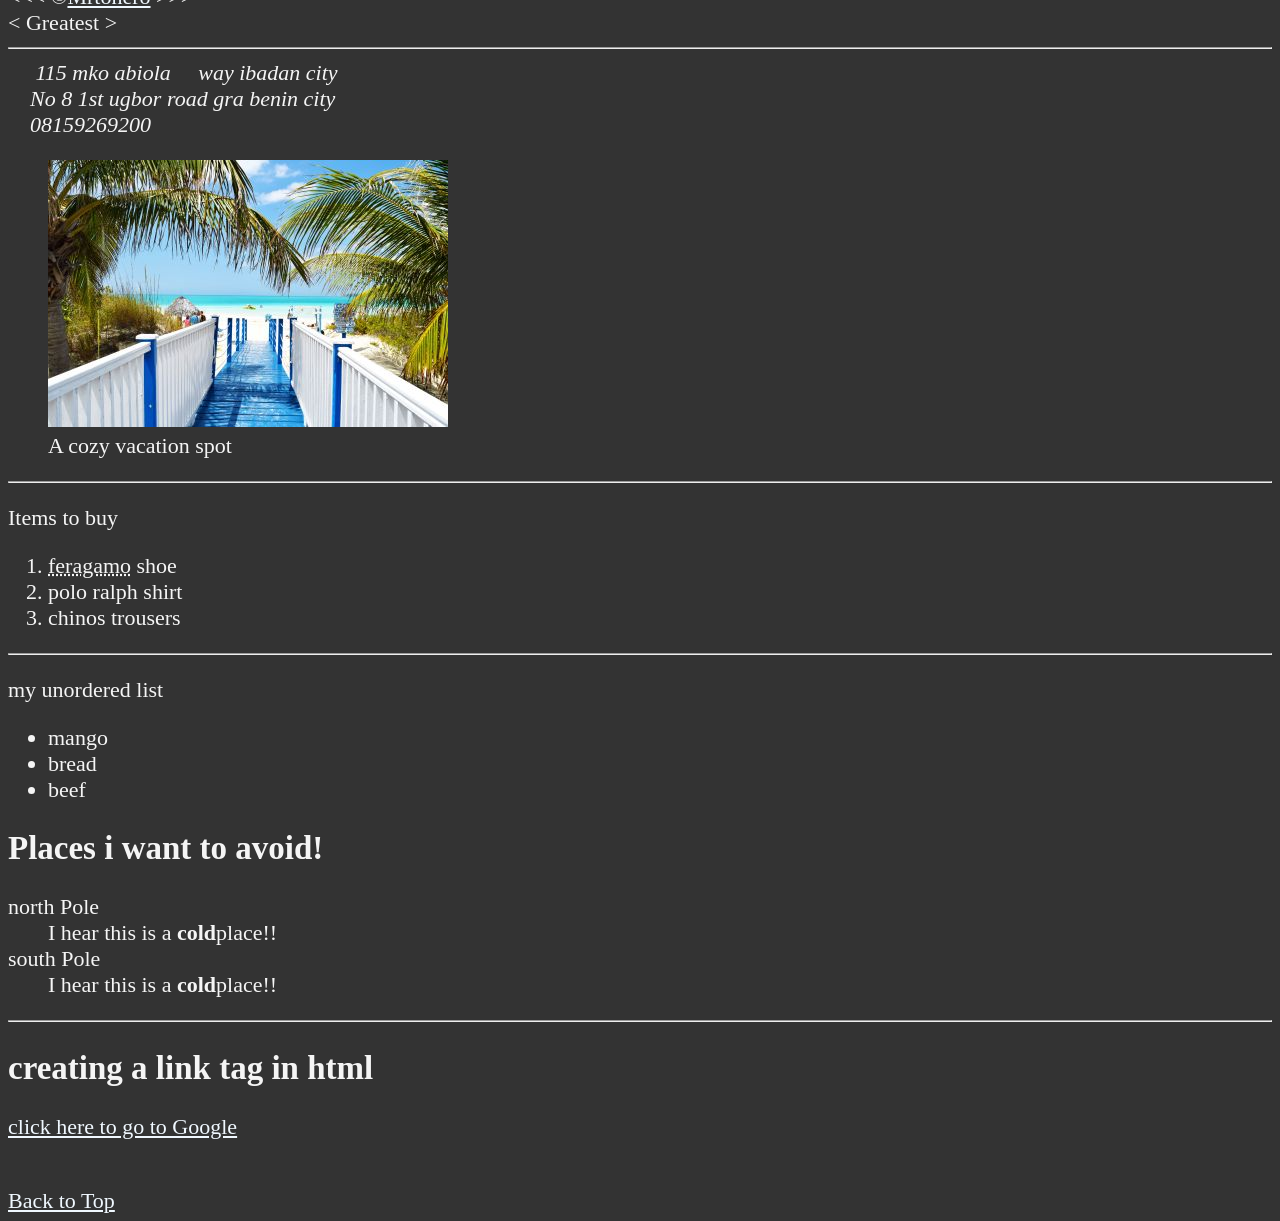
==== commit 618bd0b3: "tables in feature.html" ====
--- a/myproject/index.html
+++ b/myproject/index.html
@@ -1,162 +1,168 @@
 <!DOCTYPE html>
 <html lang="en">
+  <head>
+    <meta charset="UTF-8" />
+    <meta http-equiv="X-UA-Compatible" content="IE=edge" />
+    <meta name="viewport" content="width=device-width, initial-scale=1.0" />
+    <title>Document</title>
+    <link rel="stylesheet" type="text/css" href="style.css" />
+    <link rel="icon" href="images/download.png" type="image/x-icon" />
+  </head>
 
-<head>
-  <meta charset="UTF-8" />
-  <meta http-equiv="X-UA-Compatible" content="IE=edge" />
-  <meta name="viewport" content="width=device-width, initial-scale=1.0">
-  <title>Document</title>
-  <link rel="stylesheet" type="text/css" href="style.css" />
-  <link rel="icon" href="images/download.png" type="image/x-icon">
+  <body>
+    <header>
+      <h1>My Goals for the Year!!</h1>
 
-</head>
+      <nav>
+        <ul>
+          <li><a href="#html">learn Html</a></li>
 
-<body>
+          <li><a href="#vacation">Vacation Spot</a></li>
 
-  <header>
+          <li><a href="#address">My Address</a></li>
 
-    <h1>My Goals for the Year!!</h1>
+          <li><a href="#item">Shopping list</a></li>
 
-    <Nav>
-      <ul>
-        <li><a href="#html">learn Html</a></li>
+          <li><a href="#food">Food</a></li>
+          <li><a href="#destination">Destination</a></li>
+        </ul>
+      </nav>
+    </header>
 
-        <li><a href="#vacation">Vacation Spot</a></li>
+    <main>
+      <hr />
+      <section id="html">
+        <h2>I'm ready to learn HTML!!</h2>
+        <p class="p1">This is my first web page.</p>
+        <img
+          src="images/html_logo_300x300.png"
+          alt="HTML 5 Logo"
+          title="HTML Logo"
+          width="200"
+          height="200"
+        />
 
-        <li><a href="#address">My Address</a></li>
+        <figure>
+          <figcaption>Example of HTML 5 code</figcaption>
+          <p>
+            <code>&lt;h1&gt;Hello World!&lt;/h1&gt;</code>
+          </p>
+          <aside>
+            <details>
+              <summary>Guess the number of hours i code per day?</summary>
+              <p>i code for 8 hours daily</p>
+            </details>
+          </aside>
+        </figure>
+      </section>
 
-        <li><a href="#item">Shopping list</a></li>
+      <section>
+        <h2>My dialy schedule</h2>
+        <p>Let me tell you how to do it</p>
+        <ol>
+          <li>...i learn more about web dev.</li>
+          <li>... i plan out my schedule.</li>
+        </ol>
+      </section>
 
-        <li><a href="#food">Food</a></li>
-        <li><a href="#destination">Destination</a></li>
+      <section id="vacation">
+        <hr />
 
+        <h2>I Am Also Planning a Vacation</h2>
+        <p class="p1">
+          i've been working hard and <em> really need a getaway.</em>
+        </p>
 
-      </ul>
-    </Nav>
-  </header>
+        <figure>
+          &nbsp;<img
+            src="images/caribbean.jpg"
+            alt="carribean"
+            title="carribean"
+            width="400"
+            height="225"
+            loading="lazy"
+          />
+          <figcaption>&nbsp; Carribean Beach Getaway</figcaption>
+        </figure>
 
-  <main>
-    <section id="html">
+        <p>i live in <abbr title="kansas city, US">kS</abbr></p>
+        <h3>My dialy schedule</h3>
+        <p>Let me tell you how to do it</p>
+      </section>
 
-      <hr>
+      <hr />
 
-      <h2>I'm ready to learn HTML!!</h2>
-      <p class="p1">This is my first web page.</p>
-      <img src="images/html_logo_300x300.png" alt="HTML 5 Logo" title="HTML Logo" width="200" height="200">
-      <figure>
-        <figcaption>
-          Example of HTML 5 code
-        </figcaption>
-        <p>
-          <code>&lt;h1&gt;Hello World!&lt;/h1&gt;</code>
-        </p>
-      </figure>
+      &lt;&lt;&lt; &copy;<a href="about.html">Mrtonero</a> &gt;&gt;&gt;
+      <br />
 
+      &lt; Greatest &gt;
 
+      <section id="address">
+        <hr />
+        <address>
+          &nbsp;&nbsp;&nbsp;&nbsp; 115 mko abiola &nbsp;&nbsp;&nbsp;&nbsp;way
+          ibadan city <br />
+          &nbsp;&nbsp;&nbsp;&nbsp;No 8 1st ugbor road gra benin city <br />
+          &nbsp;&nbsp;&nbsp;&nbsp;08159269200
+        </address>
+        <figure>
+          <img
+            src="images/vacation.jpg"
+            alt="cancun vacation"
+            title="it's 5 o'clock somewhere!!"
+            loading="lazy"
+            width="400"
+            height="267"
+          />
+          <figcaption>A cozy vacation spot</figcaption>
+        </figure>
+      </section>
 
+      <section id="item">
+        <hr />
 
-      <h3>My dialy schedule</h3>
-      <p>Let me tell you how to do it </p>
-      <ol>
-        <li>...i learn more about web dev.</li>
-        <li>... i plan out my schedule.</li>
-      </ol>
-    </section>
+        <p>Items to buy</p>
+        <ol>
+          <li><abbr title="a red shoe box">feragamo</abbr> shoe</li>
+          <li>polo ralph shirt</li>
+          <li>chinos trousers</li>
+        </ol>
+      </section>
 
-    <section id="vacation">
-      <hr>
+      <section id="food">
+        <hr />
 
-      <h2>I Am Also Planning a Vacation</h2>
-      <p class="p1">i've been working hard and <em> really need a getaway.</em> </p>
+        <p>my unordered list</p>
+        <ul>
+          <li>mango</li>
+          <li>bread</li>
+          <li>beef</li>
+        </ul>
+      </section>
 
-      <figure>
-        &nbsp;<img src="images/caribbean.jpg" alt="carribean" title="carribean" width="400" height="225" loading="lazy">
-        <figcaption>
-          &nbsp; Carribean Beach Getaway
-        </figcaption>
-      </figure>
+      <section id="destination">
+        <h2>Places i want to avoid!</h2>
+        <dl>
+          <dt>north Pole</dt>
+          <dd>I hear this is a <strong>cold</strong>place!!</dd>
 
+          <dt>south Pole</dt>
+          <dd>I hear this is a <strong>cold</strong>place!!</dd>
+        </dl>
+      </section>
+    </main>
 
-      <p>i live in <abbr title="kansas city, US">kS</abbr> </p>
-      <h3>My dialy schedule</h3>
-      <p>Let me tell you how to do it</p>
-    </section>
+    <hr />
 
+    <footer>
+      <p></p>
+      <h2>creating a link tag in html</h2>
+      <p>
+        <a href="https://google.com">click here to go to Google</a>
+      </p>
 
-    <hr>
-
-    &lt;&lt;&lt; &copy;<a href="about.html">Mrtonero</a> &gt;&gt;&gt;
-    <br>
-
-    &lt; Greatest &gt;
-
-    <section id="address">
-      <hr>
-      <address>
-        &nbsp;&nbsp;&nbsp;&nbsp; 115 mko abiola &nbsp;&nbsp;&nbsp;&nbsp;way ibadan city <br>
-        &nbsp;&nbsp;&nbsp;&nbsp;No 8 1st ugbor road gra benin city <br>
-        &nbsp;&nbsp;&nbsp;&nbsp;08159269200
-      </address>
-      <figure>
-        <img src="images/vacation.jpg" alt="cancun vacation" title="it's 5 o'clock somewhere!!" loading="lazy"
-          width="400" height="267">
-        <figcaption>
-          A cozy vacation spot
-
-        </figcaption>
-      </figure>
-
-
-    </section>
-
-    <Section id="item">
-      <hr>
-
-      <p>Items to buy</p>
-      <ol>
-        <li> <abbr title="a red shoe box">feragamo</abbr> shoe</li>
-        <li>polo ralph shirt</li>
-        <li>chinos trousers</li>
-      </ol>
-    </section>
-
-    <section id="food">
-      <hr>
-
-      <p>my unordered list</p>
-      <ul>
-        <li>mango</li>
-        <li>bread</li>
-        <li>beef</li>
-      </ul>
-    </section>
-
-    <section id="destination">
-      <hr>
-
-      <h2>Places i want to avoid!</h2>
-      <dl>
-        <dt>north Pole</dt>
-        <dd>I hear this is a <strong>cold</strong>place!!</dd>
-
-        <dt>south Pole</dt>
-        <dd>I hear this is a <strong>cold</strong>place!!</dd>
-      </dl>
-    </section>
-  </main>
-  <hr>
-
-  <footer>
-    <p>
-    <h2>creating a link tag in html</h2>
-
-    <a href="https://google.com">click here to go to Google</a>
-    </p>
-
-    <br>
-
-    <a href="#">Back to Top</a>
-  </footer>
-</body>
-
-</html>+      <br />
+      <a href="#">Back to Top</a>
+    </footer>
+  </body>
+</html>
